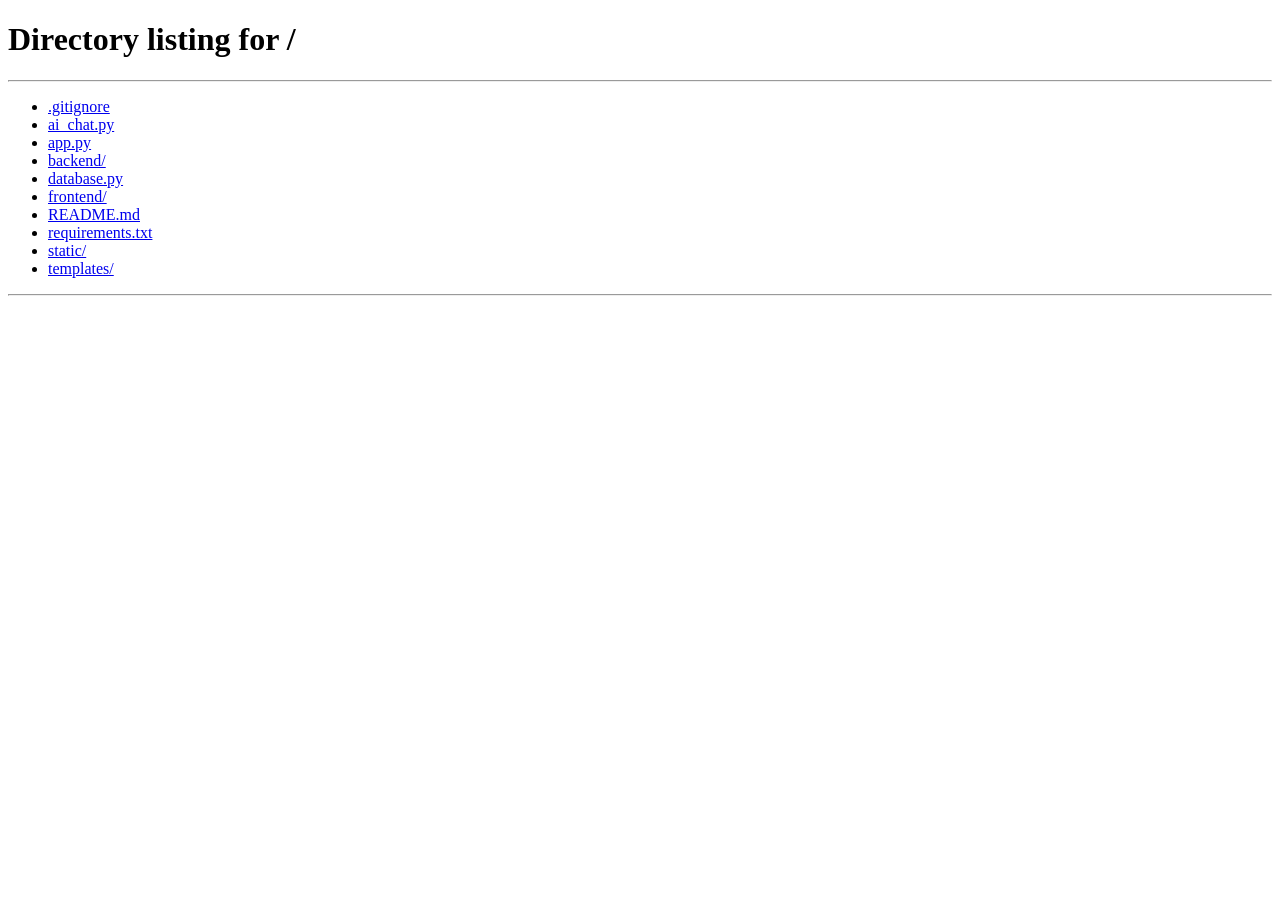
==== frontend/templates/chatbot.html @ f75f6e5f "Cleanup unnecessary files and update README" ====
<!DOCTYPE html>
<html lang="en">

<head>
    <meta charset="UTF-8">
    <meta name="viewport" content="width=device-width, initial-scale=1.0">
    <title>AI Support Chat - Feel Sync</title>
    <link rel="stylesheet" href="{{ url_for('static', filename='style.css') }}">
    <link href="https://cdnjs.cloudflare.com/ajax/libs/font-awesome/6.0.0/css/all.min.css" rel="stylesheet">
    <link href="https://fonts.googleapis.com/css2?family=Outfit:wght@300;400;600;700&display=swap" rel="stylesheet">
    <style>
        .chat-layout {
            max-width: 900px;
            margin: 0 auto;
            height: 70vh;
            display: flex;
            flex-direction: column;
            margin-top: 2rem;
        }
    </style>
</head>

<body class="logged-in">
    <nav class="navbar">
        <div class="nav-container">
            <div class="nav-logo" onclick="window.location.href='/'" style="cursor: pointer;">
                <i class="fas fa-mountain-sun"></i>
                <span>Feel Sync</span>
            </div>
            <ul class="nav-menu">
                <li><a href="/" class="nav-link">Home</a></li>
                <li><a href="/dashboard" class="nav-link">Dashboard</a></li>
                <li><a href="/chatbot" class="nav-link active">AI Support</a></li>
                <li><a href="/daily-reflection" class="nav-link">Reflections</a></li>
                <li><button id="logout-btn" class="btn-secondary">Logout</button></li>
            </ul>
        </div>
    </nav>

    <main class="container" style="padding-top: 120px; padding-bottom: 60px;">
        <header style="text-align: center; margin-bottom: 2rem;">
            <h1>Mindful AI Chatbot</h1>
            <p>Your safe space for conversation and support.</p>
        </header>

        <div class="chat-layout glass-card">
            <div id="chat-messages" class="chat-messages" style="background: transparent;">
                <div class="message bot-message">
                    <div class="message-content">
                        Hello! I'm your dedicated mental wellness companion. How are you feeling right now?
                    </div>
                </div>
            </div>
            <div class="chat-input" style="background: rgba(255,255,255,0.1);">
                <input type="text" id="chat-input-field" placeholder="Share your thoughts..."
                    style="flex: 1; padding: 1rem; border-radius: 15px; border: 1px solid rgba(255,255,255,0.2); background: rgba(255,255,255,0.05); color: var(--text-color); outline: none;">
                <button id="send-btn" class="btn-primary">
                    <i class="fas fa-paper-plane"></i>
                </button>
            </div>
        </div>
    </main>

    <script>
        document.addEventListener('DOMContentLoaded', function () {
            const user = JSON.parse(localStorage.getItem('feelsync_user'));
            if (!user) {
                window.location.href = '/';
                return;
            }

            const chatMessages = document.getElementById('chat-messages');
            const chatInput = document.getElementById('chat-input-field');
            const sendBtn = document.getElementById('send-btn');

            async function sendMessage() {
                const message = chatInput.value.trim();
                if (!message) return;

                // User message
                const userDiv = document.createElement('div');
                userDiv.className = 'message user-message';
                userDiv.innerHTML = `<div class="message-content">${message}</div>`;
                chatMessages.appendChild(userDiv);
                chatInput.value = '';
                chatMessages.scrollTop = chatMessages.scrollHeight;

                // Typing indicator
                const typingDiv = document.createElement('div');
                typingDiv.className = 'message bot-message';
                typingDiv.innerHTML = `<div class="message-content">Thinking...</div>`;
                chatMessages.appendChild(typingDiv);
                chatMessages.scrollTop = chatMessages.scrollHeight;

                try {
                    const response = await fetch('/api/chatbot', {
                        method: 'POST',
                        headers: {
                            'Content-Type': 'application/json',
                            'Authorization': `Bearer ${localStorage.getItem('feelsync_token')}`
                        },
                        body: JSON.stringify({ message })
                    });
                    const data = await response.json();

                    typingDiv.remove();
                    const botDiv = document.createElement('div');
                    botDiv.className = 'message bot-message';
                    botDiv.innerHTML = `<div class="message-content">${data.response.replace(/\n/g, '<br>')}</div>`;
                    chatMessages.appendChild(botDiv);
                    chatMessages.scrollTop = chatMessages.scrollHeight;
                } catch (error) {
                    typingDiv.remove();
                    console.error('Chat error:', error);
                }
            }

            sendBtn.addEventListener('click', sendMessage);
            chatInput.addEventListener('keypress', (e) => {
                if (e.key === 'Enter') sendMessage();
            });

            // Logout
            document.getElementById('logout-btn').addEventListener('click', () => {
                localStorage.removeItem('feelsync_user');
                localStorage.removeItem('feelsync_token');
                window.location.href = '/';
            });
        });
    </script>
</body>

</html>
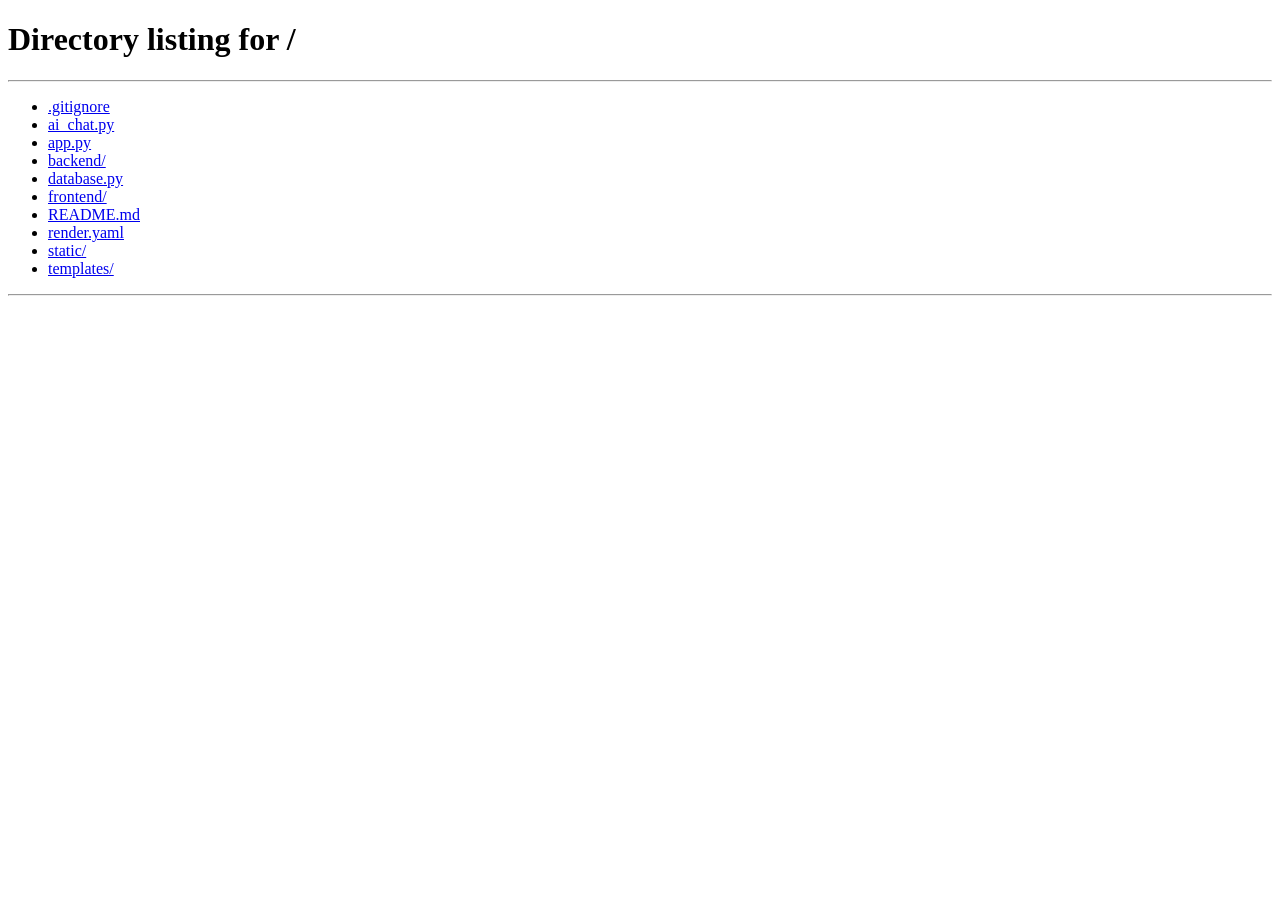
==== commit 0992c6d3: "working" ====
--- a/frontend/templates/chatbot.html
+++ b/frontend/templates/chatbot.html
@@ -73,6 +73,29 @@
             const chatInput = document.getElementById('chat-input-field');
             const sendBtn = document.getElementById('send-btn');
 
+            async function fetchPreferences() {
+                try {
+                    const res = await fetch('/api/preferences', {
+                        headers: { 'Authorization': `Bearer ${localStorage.getItem('feelsync_token')}` }
+                    });
+                    const data = await res.json();
+                    if (data && data.theme) {
+                        applyTheme(data.theme);
+                    }
+                } catch (err) {
+                    console.error("Prefs error:", err);
+                }
+            }
+
+            function applyTheme(theme) {
+                document.body.classList.remove('theme-morning', 'theme-afternoon', 'theme-evening', 'theme-night', 'theme-dark', 'theme-pastel', 'theme-light');
+                if (theme === 'dark' || theme === 'pastel' || theme === 'light') {
+                    document.body.classList.add(`theme-${theme}`);
+                }
+            }
+
+            fetchPreferences();
+
             async function sendMessage() {
                 const message = chatInput.value.trim();
                 if (!message) return;
